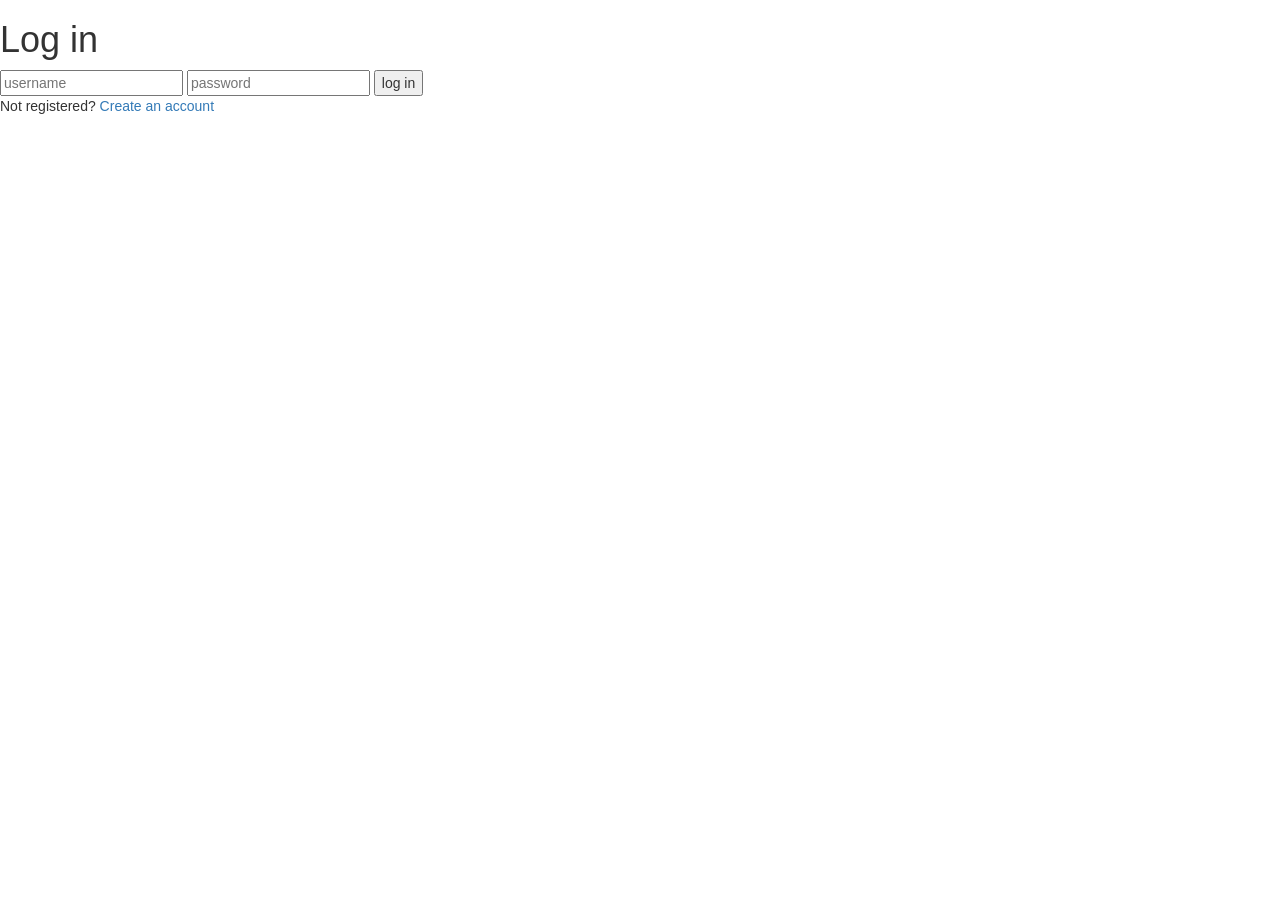
==== target/integration-1.0-SNAPSHOT/index.html @ b114b994 "Initial Commit" ====
<html>
<head>
    <link rel="shortcut icon" href="/favicon.ico" type="image/x-icon">
    <link rel="stylesheet" href="style/login.css">
    <link rel="stylesheet" href="style/bootstrap/css/bootstrap.css">
    <link rel="stylesheet" href="style/bootstrap/css/bootstrap.min.css">
    <title>Continuous Integration</title>

</head>
<body>

    <div class="login-page">
        <h1>Log in</h1>
        <div class="form">
            <form class="login-form" action="welcome.html" onsubmit="return Logon(this)">
                <input id="username" type="text" placeholder="username" required="required"/>
                <input id="password" type="password" placeholder="password" required="required"/>
                <button>log in</button>
                <p class="message">Not registered? <a href="#" onclick="Register()">Create an account</a></p>
            </form>
        </div>
    </div>

<script type="text/javascript" src="js/register.js"></script>
</body>
</html>
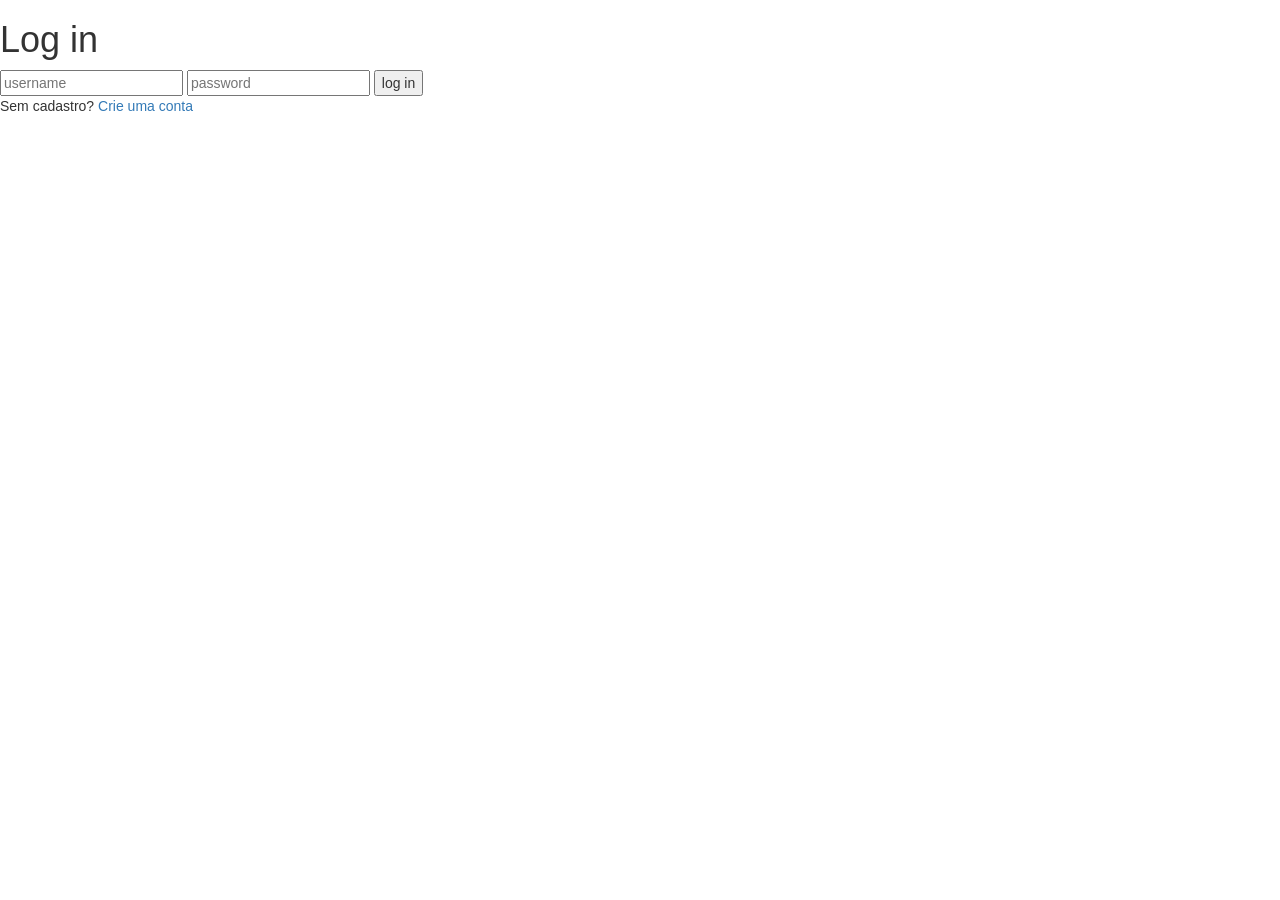
==== commit c1ca3d15: "POM" ====
--- a/target/integration-1.0-SNAPSHOT/index.html
+++ b/target/integration-1.0-SNAPSHOT/index.html
@@ -1,7 +1,7 @@
 <html>
 <head>
     <link rel="shortcut icon" href="/favicon.ico" type="image/x-icon">
-    <link rel="stylesheet" href="style/login.css">
+    <!--<link rel="stylesheet" href="style/login.css">-->
     <link rel="stylesheet" href="style/bootstrap/css/bootstrap.css">
     <link rel="stylesheet" href="style/bootstrap/css/bootstrap.min.css">
     <title>Continuous Integration</title>
@@ -16,7 +16,7 @@
                 <input id="username" type="text" placeholder="username" required="required"/>
                 <input id="password" type="password" placeholder="password" required="required"/>
                 <button>log in</button>
-                <p class="message">Not registered? <a href="#" onclick="Register()">Create an account</a></p>
+                <p class="message">Sem cadastro? <a href="#" onclick="Register()">Crie uma conta</a></p>
             </form>
         </div>
     </div>
--- a/target/integration-1.0-SNAPSHOT/style/login.css
+++ b/target/integration-1.0-SNAPSHOT/style/login.css
@@ -0,0 +1,100 @@
+@import url(https://fonts.googleapis.com/css?family=Roboto:300);
+
+.login-page {
+  width: 360px;
+  padding: 8% 0 0;
+  margin: auto;
+}
+.form {
+  position: relative;
+  z-index: 1;
+  background: #FFFFFF;
+  max-width: 360px;
+  margin: 0 auto 100px;
+  padding: 45px;
+  text-align: center;
+  box-shadow: 0 0 20px 0 rgba(0, 0, 0, 0.2), 0 5px 5px 0 rgba(0, 0, 0, 0.24);
+}
+.form input {
+  font-family: "Roboto", sans-serif;
+  outline: 0;
+  background: #f2f2f2;
+  width: 100%;
+  border: 0;
+  margin: 0 0 15px;
+  padding: 15px;
+  box-sizing: border-box;
+  font-size: 14px;
+}
+.form button {
+  font-family: "Roboto", sans-serif;
+  text-transform: uppercase;
+  outline: 0;
+  background: #4CAF50;
+  width: 100%;
+  border: 0;
+  padding: 15px;
+  color: #FFFFFF;
+  font-size: 14px;
+  -webkit-transition: all 0.3 ease;
+  transition: all 0.3 ease;
+  cursor: pointer;
+}
+.form button:hover,.form button:active,.form button:focus {
+  background: #43A047;
+}
+.form .message {
+  margin: 15px 0 0;
+  color: #b3b3b3;
+  font-size: 12px;
+}
+.form .message a {
+  color: #4CAF50;
+  text-decoration: none;
+}
+.form .register-form {
+  display: none;
+}
+.container {
+  position: relative;
+  z-index: 1;
+  max-width: 300px;
+  margin: 0 auto;
+}
+.container:before, .container:after {
+  content: "";
+  display: block;
+  clear: both;
+}
+.container .info {
+  margin: 50px auto;
+  text-align: center;
+}
+.container .info h1 {
+  margin: 0 0 15px;
+  padding: 0;
+  font-size: 36px;
+  font-weight: 300;
+  color: #1a1a1a;
+}
+.container .info span {
+  color: #4d4d4d;
+  font-size: 12px;
+}
+.container .info span a {
+  color: #000000;
+  text-decoration: none;
+}
+.container .info span .fa {
+  color: #EF3B3A;
+}
+body {
+  background: #76b852; /* fallback for old browsers */
+  background: -webkit-linear-gradient(right, #76b852, #8DC26F);
+  background: -moz-linear-gradient(right, #76b852, #8DC26F);
+  background: -o-linear-gradient(right, #76b852, #8DC26F);
+  background: linear-gradient(to left, #76b852, #8DC26F);
+  font-family: "Roboto", sans-serif;
+  -webkit-font-smoothing: antialiased;
+  -moz-osx-font-smoothing: grayscale;
+}
